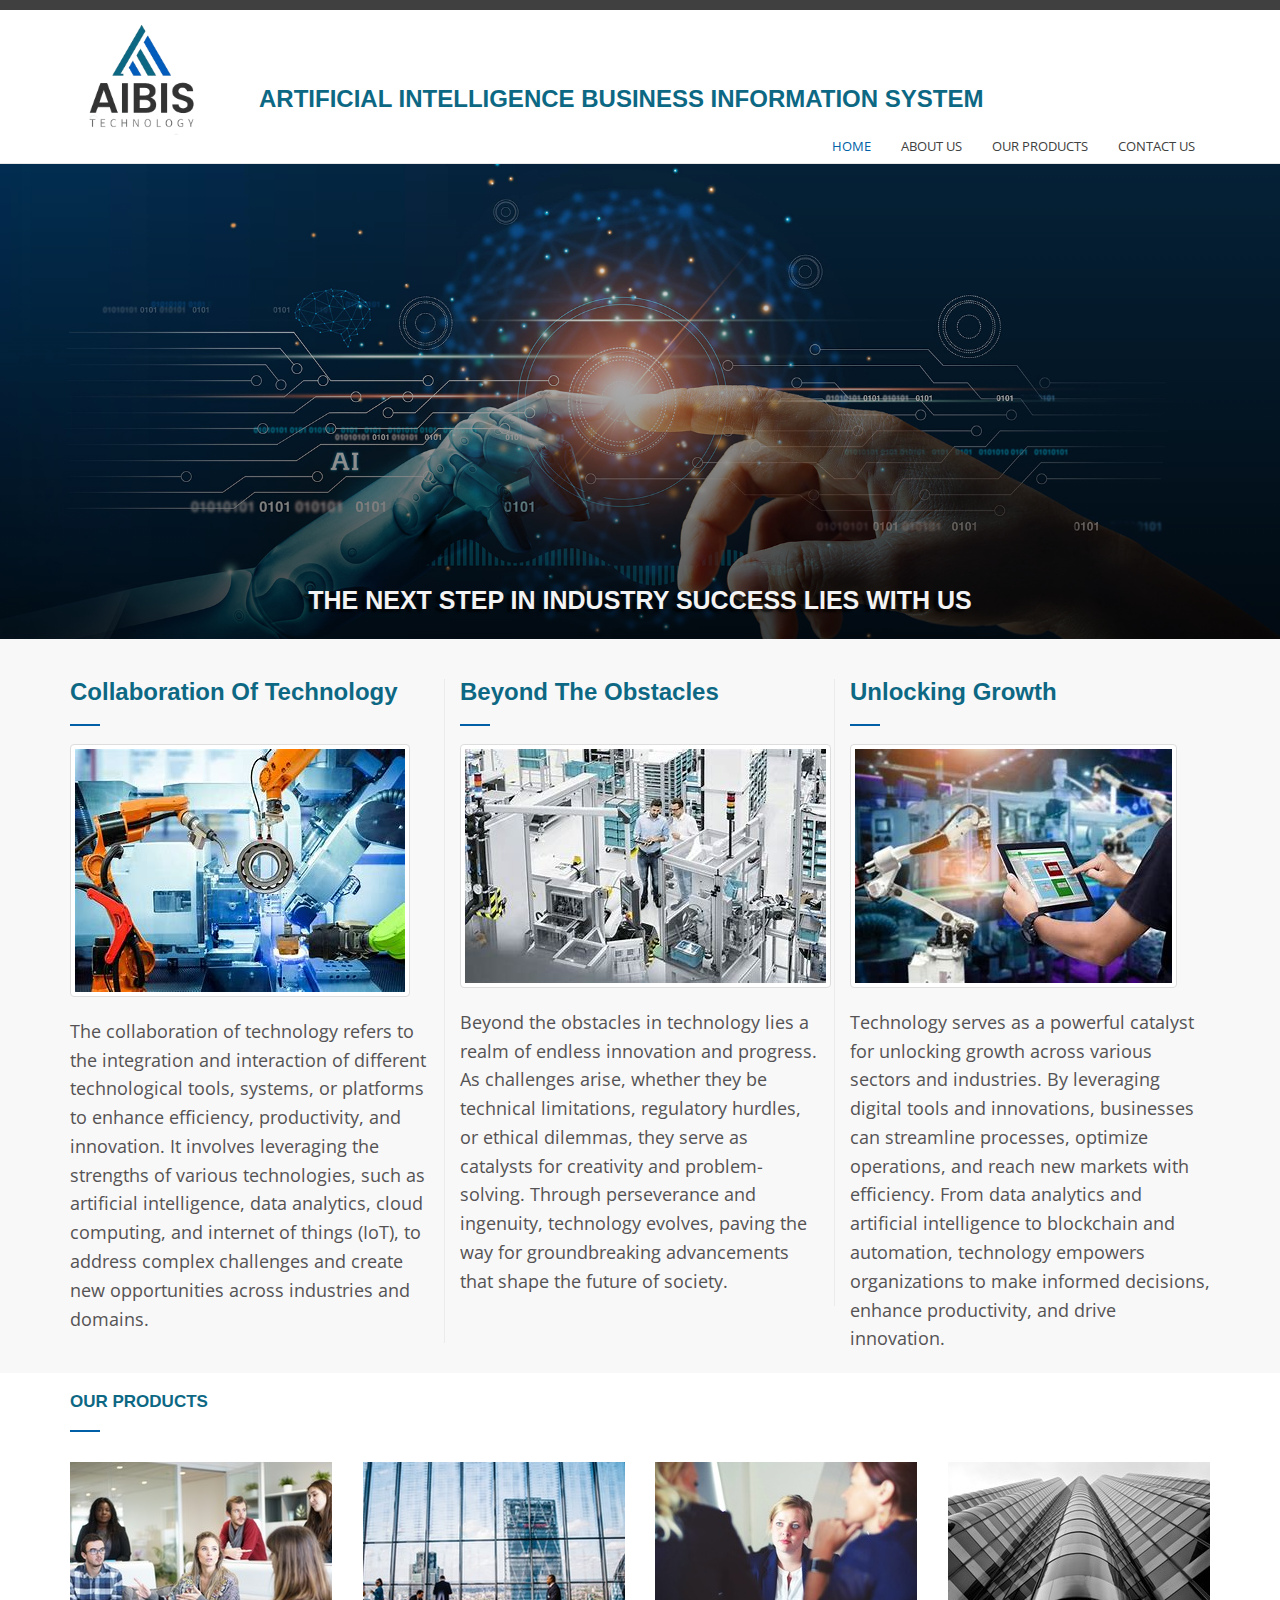
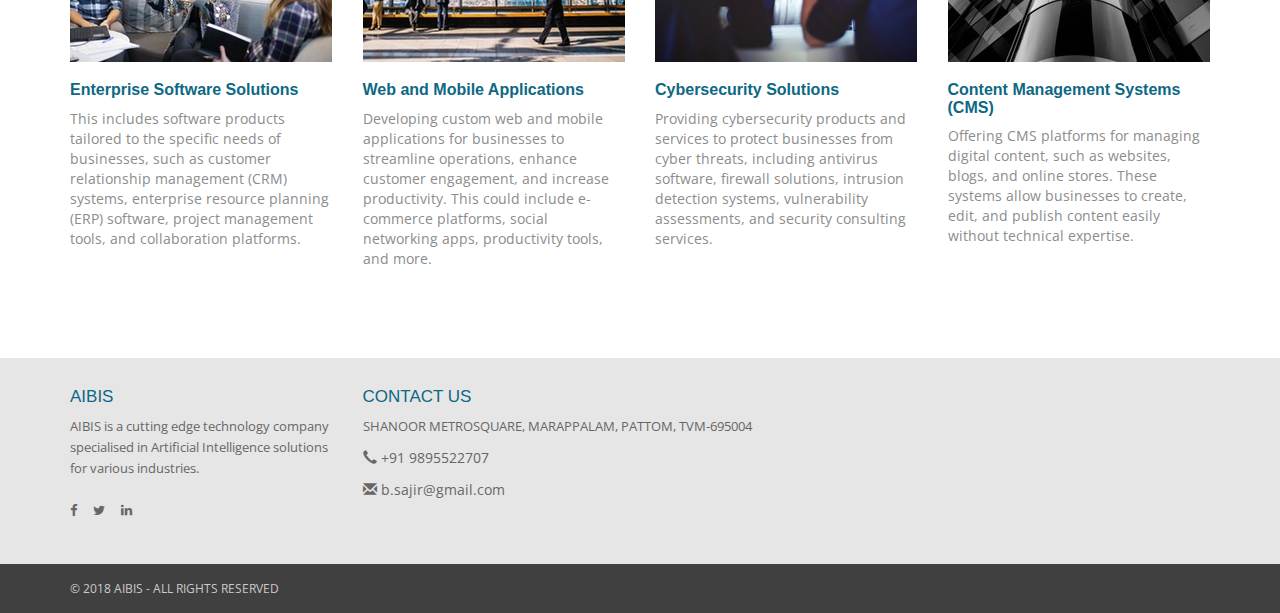
==== index.html @ 9e636d3b "Add files via upload" ====
<!DOCTYPE html>
<html lang="en">
  <head>
    <meta charset="utf-8" />
    <meta http-equiv="X-UA-Compatible" content="IE=edge" />
    <meta name="viewport" content="width=device-width, initial-scale=1" />
    <title>AIBIS</title>

    <link
      href="https://fonts.googleapis.com/css?family=Open+Sans:400,600&amp;subset=latin-ext"
      rel="stylesheet"
    />

    <link href="css/bootstrap.min.css" rel="stylesheet" />
    <link href="css/font-awesome.min.css" rel="stylesheet" />
    <link href="style.css" rel="stylesheet" />

    <!--[if lt IE 9]>
      <script src="https://oss.maxcdn.com/html5shiv/3.7.3/html5shiv.min.js"></script>
      <script src="https://oss.maxcdn.com/respond/1.4.2/respond.min.js"></script>
    <![endif]-->
  </head>
  <body>
    <header class="site-header">
      <div class="top">
        <div class="container">
          <div class="row">
            <!-- <div class="col-sm-6">
              <p>Lorem Ipsum Dolor Sit Amet</p>
            </div> -->
            <!-- <div class="col-sm-6">
              <ul class="list-inline pull-right">
                <li>
                  <a href="#"><i class="fa fa-facebook"></i></a>
                </li>
                <li>
                  <a href="#"><i class="fa fa-twitter"></i></a>
                </li>
                <li>
                  <a href="#"><i class="fa fa-linkedin"></i></a>
                </li>
                <li>
                  <a href="#"><i class="fa fa-envelope-o"></i></a>
                </li>
                <li>
                  <a href="tel:+902222222222"
                    ><i class="fa fa-phone"></i> +90 222 222 22 22</a
                  >
                </li>
              </ul>
            </div> -->
          </div>
        </div>
      </div>
      <nav class="navbar navbar-default">
        <div class="container">
          <!-- <button
            type="button"
            class="navbar-toggle collapsed"
            data-toggle="collapse"
            data-target="#bs-navbar-collapse"
          >
            <span class="sr-only">Toggle Navigation</span>
            <i class="fa fa-bars"></i>
          </button> -->
          <div style="display: flex; align-items: center;">
          <a href="index.html" class="navbar-brand">
            <img src="img/logo-AIBIS.png" alt="Post" />
          </a>
          <h3 style="font-weight: bold;margin-left: 48px;margin-top: 58px;">
            ARTIFICIAL INTELLIGENCE BUSINESS INFORMATION SYSTEM
          </h3>
        </div>
          <!-- Collect the nav links, forms, and other content for toggling -->
          <div class="collapse navbar-collapse" id="bs-navbar-collapse">
            <ul class="nav navbar-nav main-navbar-nav" style="margin-top: -30px;">
              <li class="active"><a href="index.html" title="">HOME</a></li>
              <li><a href="page.html" title="">ABOUT US</a></li>
              <li><a href="products.html" title="">OUR PRODUCTS</a></li>
              <li><a href="contact.html" title="">CONTACT US</a></li>
            </ul>
          </div>
          <!-- /.navbar-collapse -->
          <!-- END MAIN NAVIGATION -->
        </div>
      </nav>
    </header>
    <main class="site-main">
      <section class="hero_area">
        <div class="hero_content">
          <div class="container">
            <div class="row">
              <div class="col-sm-12">
                <h2 class="text-center">
                  THE NEXT STEP IN INDUSTRY SUCCESS LIES WITH US
                </h2>
              </div>
            </div>
          </div>
        </div>
      </section>
      <section class="boxes_area">
        <div class="container">
          <div class="row">
            <div class="col-sm-4">
              <div class="box">
                <h3>Collaboration Of Technology</h3>
                <img src="assets/OIP (1).jpeg" class="thumbnail"></img>
                <p style="font-size: large; color: #555354;">
                  The collaboration of technology refers to the integration and
                  interaction of different technological tools, systems, or
                  platforms to enhance efficiency, productivity, and innovation.
                  It involves leveraging the strengths of various technologies,
                  such as artificial intelligence, data analytics, cloud
                  computing, and internet of things (IoT), to address complex
                  challenges and create new opportunities across industries and
                  domains.
                </p>
                
              </div>
            </div>
            <div class="col-sm-4">
              <div class="box">
                <h3>Beyond The Obstacles</h3>
                <img src="assets/OIP (2).jpeg" class="thumbnail"></img>
                <p style="font-size: large; color: #555354;">
                  Beyond the obstacles in technology lies a realm of endless
                  innovation and progress. As challenges arise, whether they be
                  technical limitations, regulatory hurdles, or ethical
                  dilemmas, they serve as catalysts for creativity and
                  problem-solving. Through perseverance and ingenuity,
                  technology evolves, paving the way for groundbreaking
                  advancements that shape the future of society.
                </p>
              </div>
            </div>
            <div class="col-sm-4">
              <div class="box">
                <h3>Unlocking Growth</h3>
                  <img src="assets/download.jpeg" class="thumbnail"></img>
                  <p style="font-size: large; color: #555354;">
                  Technology serves as a powerful catalyst for unlocking growth
                  across various sectors and industries. By leveraging digital
                  tools and innovations, businesses can streamline processes,
                  optimize operations, and reach new markets with efficiency.
                  From data analytics and artificial intelligence to blockchain
                  and automation, technology empowers organizations to make
                  informed decisions, enhance productivity, and drive
                  innovation.
                </p>
              </div>
            </div>
          </div>
        </div>
      </section>
      <!-- <section class="services">
        <h2 class="section-title">SERVICES</h2>
        <p class="desc">Praesent faucibus ipsum at sodales blandit</p>
        <div class="container">
          <div class="row">
            <div class="col-md-4 col-sm-6 col-xs-12">
              <div class="media">
                <div class="media-left media-middle">
                  <i class="fa fa-cogs"></i>
                </div>
                <div class="media-body">
                  <h4 class="media-heading">FIRST SERVICE TITLE</h4>
                  <p>
                    Lorem ipsum dolor amet,consectetur adipiscing elit. Proin id
                    pulvinar magna. Aenean accumsan iaculis lorem, nec sodales
                    lectus auctor tempor.
                  </p>
                </div>
              </div>
            </div>
            <div class="col-md-4 col-sm-6 col-xs-12">
              <div class="media">
                <div class="media-left media-middle">
                  <i class="fa fa-user-md"></i>
                </div>
                <div class="media-body">
                  <h4 class="media-heading">SECOND SERVICE TITLE</h4>
                  <p>
                    Lorem ipsum dolor sit amet, consectetur adipiscing elit.
                    Proin id pulvinar magna. Aenean accumsan iaculis lorem, nec
                    sodales lectus auctor tempor.
                  </p>
                </div>
              </div>
            </div>
            <div class="col-md-4 col-sm-6 col-xs-12">
              <div class="media">
                <div class="media-left media-middle">
                  <i class="fa fa-stethoscope"></i>
                </div>
                <div class="media-body">
                  <h4 class="media-heading">THIRD SERVICE TITLE</h4>
                  <p>
                    Lorem ipsum dolor sit amet, consectetur adipiscing elit.
                    Proin id pulvinar magna. Aenean accumsan iaculis lorem, nec
                    sodales lectus auctor tempor.
                  </p>
                </div>
              </div>
            </div>
            <div class="col-md-4 col-sm-6 col-xs-12">
              <div class="media">
                <div class="media-left media-middle">
                  <i class="fa fa-graduation-cap"></i>
                </div>
                <div class="media-body">
                  <h4 class="media-heading">FOURTH SERVICE TITLE</h4>
                  <p>
                    Lorem ipsum dolor sit amet, consectetur adipiscing elit.
                    Proin id pulvinar magna. Aenean accumsan iaculis lorem, nec
                    sodales lectus auctor tempor.
                  </p>
                </div>
              </div>
            </div>
            <div class="col-md-4 col-sm-6 col-xs-12">
              <div class="media">
                <div class="media-left media-middle">
                  <i class="fa fa-file-text-o"></i>
                </div>
                <div class="media-body">
                  <h4 class="media-heading">FIFTH SERVICE TITLE</h4>
                  <p>
                    Lorem ipsum dolor sit amet, consectetur adipiscing elit.
                    Proin id pulvinar magna. Aenean accumsan iaculis lorem, nec
                    sodales lectus auctor tempor.
                  </p>
                </div>
              </div>
            </div>
            <div class="col-md-4 col-sm-6 col-xs-12">
              <div class="media">
                <div class="media-left media-middle">
                  <i class="fa fa-heartbeat"></i>
                </div>
                <div class="media-body">
                  <h4 class="media-heading">SIXTH SERVICE TITLE</h4>
                  <p>
                    Lorem ipsum dolor sit amet, consectetur adipiscing elit.
                    Proin id pulvinar magna. Aenean accumsan iaculis lorem, nec
                    sodales lectus auctor tempor.
                  </p>
                </div>
              </div>
            </div>
          </div>
        </div>
      </section> -->
      <section class="home-area">
        <div class="home_content">
          <div class="container">
            <div class="row">
              <div class="col-sm-12">
                <h2 class="sub_title" style="color:#0d6884 ;">OUR PRODUCTS</h2>
              </div>
              <div class="home_list">
                <ul>
                  <li class="col-md-3 col-sm-6 col-xs-12">
                    <div class="thumbnail">
                      <img src="img/h1.jpeg" alt="Post" />
                      <div class="caption">
                        <h3 style="color:#0d6884" >Enterprise Software Solutions</h3>
                        <p style="font-size: 14px;">
                          This includes software products tailored to the specific
                    needs of businesses, such as customer relationship
                    management (CRM) systems, enterprise resource planning (ERP)
                    software, project management tools, and collaboration
                    platforms.
                        </p>
                        <!-- <a href="#" class="btn btn-link" role="button">More</a> -->
                      </div>
                    </div>
                  </li>
                  <li class="col-md-3 col-sm-6 col-xs-12">
                    <div class="thumbnail">
                      <img src="img/h2.jpg" class="img-responsive" alt="Post" />
                      <div class="caption">
                        <h3 style="color:#0d6884" >Web and Mobile Applications</h3>
                        <p style="font-size: 14px;">
                          Developing custom web and mobile applications for businesses
                          to streamline operations, enhance customer engagement, and
                          increase productivity. This could include e-commerce
                          platforms, social networking apps, productivity tools, and
                          more.
                        </p>
                        <!-- <a href="#" class="btn btn-link" role="button">More</a> -->
                      </div>
                    </div>
                  </li>
                  <li class="col-md-3 col-sm-6 col-xs-12">
                    <div class="thumbnail">
                      <img
                        src="img/h3.jpeg"
                        class="img-responsive"
                        alt="Post"
                      />
                      <div class="caption">
                        <h3 style="color:#0d6884">
                          Cybersecurity Solutions</h3>
                        <p style="font-size: 14px;">
                          Providing cybersecurity products and services to protect
                          businesses from cyber threats, including antivirus software,
                          firewall solutions, intrusion detection systems,
                          vulnerability assessments, and security consulting services.
                        </p>
                        <!-- <a href="#" class="btn btn-link" role="button">More</a> -->
                      </div>
                    </div>
                  </li>
                  <li class="col-md-3 col-sm-6 col-xs-12">
                    <div class="thumbnail">
                      <img
                        src="img/h4.jpeg"
                        class="img-responsive"
                        alt="Post"
                      />
                      <div class="caption">
                        <h3 style="color:#0d6884"> Content Management Systems (CMS)</h3>
                        <p style="font-size: 14px;">
                          Offering CMS platforms for managing digital content, such as
                    websites, blogs, and online stores. These systems allow
                    businesses to create, edit, and publish content easily
                    without technical expertise.
                        </p>
                        <!-- <a href="#" class="btn btn-link" role="button">More</a> -->
                      </div>
                    </div>
                  </li>
                </ul>
              </div>

              <!-- <div class="col-sm-9 home_bottom">
                <h2 class="sub_title">REFERENCES</h2>
                <div class="clearfix"></div>
                <div class="row">
                  <div
                    class="carousel slide"
                    data-ride="carousel"
                    data-type="multi"
                    data-interval="6000"
                    id="myCarousel"
                  >
                    <div class="carousel-inner">
                      <div class="item active">
                        <div class="col-md-2 col-sm-6 col-xs-12 p10">
                          <a href="#"
                            ><img
                              src="img/l1.jpg"
                              class="img-responsive"
                              alt="Reference"
                          /></a>
                        </div>
                      </div>
                      <div class="item">
                        <div class="col-md-2 col-sm-6 col-xs-12 p10">
                          <a href="#"
                            ><img
                              src="img/l2.jpg"
                              class="img-responsive"
                              alt="Reference"
                          /></a>
                        </div>
                      </div>
                      <div class="item">
                        <div class="col-md-2 col-sm-6 col-xs-12">
                          <a href="#"
                            ><img
                              src="img/l3.jpg"
                              class="img-responsive"
                              alt="Reference"
                          /></a>
                        </div>
                      </div>
                      <div class="item">
                        <div class="col-md-2 col-sm-6 col-xs-12">
                          <a href="#"
                            ><img
                              src="img/l4.jpg"
                              class="img-responsive"
                              alt="Reference"
                          /></a>
                        </div>
                      </div>
                      <div class="item">
                        <div class="col-md-2 col-sm-6 col-xs-12">
                          <a href="#"
                            ><img
                              src="img/l5.jpg"
                              class="img-responsive"
                              alt="Reference"
                          /></a>
                        </div>
                      </div>
                      <div class="item">
                        <div class="col-md-2 col-sm-6 col-xs-12">
                          <a href="#"
                            ><img
                              src="img/l6.jpg"
                              class="img-responsive"
                              alt="Reference"
                          /></a>
                        </div>
                      </div>
                      <div class="item">
                        <div class="col-md-2 col-sm-6 col-xs-12">
                          <a href="#"
                            ><img
                              src="img/l7.jpg"
                              class="img-responsive"
                              alt="Reference"
                          /></a>
                        </div>
                      </div>
                      <div class="item">
                        <div class="col-md-2 col-sm-6 col-xs-12">
                          <a href="#"
                            ><img
                              src="img/l8.jpg"
                              class="img-responsive"
                              alt="Reference"
                          /></a>
                        </div>
                      </div>
                      <div class="item">
                        <div class="col-md-2 col-sm-6 col-xs-12 p10">
                          <a href="#"
                            ><img
                              src="img/l1.jpg"
                              class="img-responsive"
                              alt="Reference"
                          /></a>
                        </div>
                      </div>
                      <div class="item">
                        <div class="col-md-2 col-sm-6 col-xs-12 p10">
                          <a href="#"
                            ><img
                              src="img/l2.jpg"
                              class="img-responsive"
                              alt="Reference"
                          /></a>
                        </div>
                      </div>
                      <div class="item">
                        <div class="col-md-2 col-sm-6 col-xs-12">
                          <a href="#"
                            ><img
                              src="img/l3.jpg"
                              class="img-responsive"
                              alt="Reference"
                          /></a>
                        </div>
                      </div>
                      <div class="item">
                        <div class="col-md-2 col-sm-6 col-xs-12">
                          <a href="#"
                            ><img
                              src="img/l4.jpg"
                              class="img-responsive"
                              alt="Reference"
                          /></a>
                        </div>
                      </div>
                      <div class="item">
                        <div class="col-md-2 col-sm-6 col-xs-12">
                          <a href="#"
                            ><img
                              src="img/l5.jpg"
                              class="img-responsive"
                              alt="Reference"
                          /></a>
                        </div>
                      </div>
                      <div class="item">
                        <div class="col-md-2 col-sm-6 col-xs-12">
                          <a href="#"
                            ><img
                              src="img/l6.jpg"
                              class="img-responsive"
                              alt="Reference"
                          /></a>
                        </div>
                      </div>
                      <div class="item">
                        <div class="col-md-2 col-sm-6 col-xs-12">
                          <a href="#"
                            ><img
                              src="img/l7.jpg"
                              class="img-responsive"
                              alt="Reference"
                          /></a>
                        </div>
                      </div>
                      <div class="item">
                        <div class="col-md-2 col-sm-6 col-xs-12">
                          <a href="#"
                            ><img
                              src="img/l8.jpg"
                              class="img-responsive"
                              alt="Reference"
                          /></a>
                        </div>
                      </div>
                    </div>
                    <a
                      class="left carousel-control"
                      href="#myCarousel"
                      data-slide="prev"
                      ><i class="glyphicon glyphicon-chevron-left"></i
                    ></a>
                    <a
                      class="right carousel-control"
                      href="#myCarousel"
                      data-slide="next"
                      ><i class="glyphicon glyphicon-chevron-right"></i
                    ></a>
                  </div>
                </div>
              </div>
              <div class="col-sm-3">
                <h2 class="sub_title w10">CALL YOU</h2>
                <div class="clearfix"></div>
                <div class="login-form-1">
                  <form id="login-form" class="text-left">
                    <div class="login-form-main-message"></div>
                    <div class="main-login-form">
                      <div class="login-group">
                        <div class="form-group">
                          <label for="ad" class="sr-only">Name</label>
                          <input
                            type="text"
                            class="form-control"
                            id="ad"
                            name="ad"
                            placeholder="Name"
                          />
                        </div>
                        <div class="form-group">
                          <label for="tel" class="sr-only">Phone Number</label>
                          <input
                            type="text"
                            class="form-control"
                            id="tel"
                            name="tel"
                            placeholder="Phone Number"
                          />
                        </div>
                      </div>
                      <button type="submit" class="login-button">
                        <i class="fa fa-chevron-right"></i>
                      </button>
                    </div>
                  </form>
                </div> -->
              </div>
            </div>
          </div>
        </div>
      </section>
    </main>
    <footer class="site-footer">
      <div class="container">
        <div class="row">
          <div class="col-md-3 col-sm-6 col-xs-12 fbox">
            <h4>AIBIS</h4>
            <p class="text">
              AIBIS is a cutting edge technology company specialised in Artificial Intelligence solutions for various industries.
            </p>
            <ul class="list-inline">
              <li>
                <a href="#"><i class="fa fa-facebook"></i></a>
              </li>
              <li>
                <a href="#"><i class="fa fa-twitter"></i></a>
              </li>
              <li>
                <a href="#"><i class="fa fa-linkedin"></i></a>
              </li>
            </ul>
          </div>
          <!-- <div class="col-md-3 col-sm-6 col-xs-12 fbox">
            <h4>SERVICES</h4>
            <ul class="big">
              <li><a href="#" title="">Title One</a></li>
              <li><a href="#" title="">Title Two</a></li>
              <li><a href="#" title="">Title Three</a></li>
              <li><a href="#" title="">Title Four</a></li>
              <li><a href="#" title="">Title Five</a></li>
              <li><a href="#" title="">Title Six</a></li>
              <li><a href="#" title="">Title Seven</a></li>
              <li><a href="#" title="">Title Eight</a></li>
            </ul>
          </div> -->
          <div class="col-md-6 col-sm-6 col-xs-12 fbox">
            <h4>CONTACT US</h4>
            <p class="text">
              SHANOOR METROSQUARE, MARAPPALAM, PATTOM, TVM-695004
            </p>
            <p style="font-size: 14px">
              <a href="tel:+91 9895522707"
                ><span
                  class="glyphicon glyphicon-earphone"
                  aria-hidden="true"
                ></span>
                +91 9895522707</a
              >
            </p>
            <p style="font-size: 14px">
              <a href="mailto:b.sajir@gmail.com"
                ><span
                  class="glyphicon glyphicon-envelope"
                  aria-hidden="true"
                ></span>
                b.sajir@gmail.com</a
              >
            </p>
          </div>
        </div>
      </div>
      <div id="copyright">
        <div class="container">
          <div class="row">
            <div class="col-md-4">
              <p class="pull-left">&copy; 2018 AIBIS - ALL RIGHTS RESERVED</p>
            </div>
          </div>
        </div>
      </div>
    </footer>
    <script src="https://ajax.googleapis.com/ajax/libs/jquery/1.12.4/jquery.min.js"></script>
    <script src="js/bootstrap.min.js"></script>
    <script type="text/javascript">
      $('.carousel[data-type="multi"] .item').each(function () {
        var next = $(this).next();
        if (!next.length) {
          next = $(this).siblings(":first");
        }
        next.children(":first-child").clone().appendTo($(this));

        for (var i = 0; i < 4; i++) {
          next = next.next();
          if (!next.length) {
            next = $(this).siblings(":first");
          }

          next.children(":first-child").clone().appendTo($(this));
        }
      });
    </script>
  </body>
</html>
---- style.css ----
/* Base */
* {outline:none;}
html, body {height: 100%;}
body {font-family: 'Open Sans', sans-serif;font-size: 22px;line-height: 1.6;color: #0D6884;background-color: #fff;}
h1, h2, h3, h4, h5, h6 {font-family: 'Inter', sans-serif;}
a {color: #404040;}
a:hover {color: #404040;transition-property: all;transition-duration: 0.3s;transition-timing-function: linear;}
a.none:hover {text-decoration: none;}

/* Header */
.top {background-color: #404040;padding: 5px 0;color: #fff;}
.top p {margin: 0;}
.top ul {margin: 0;padding: 0;}
.top li i {color: #fff;}
.top li a {color: #fff;}
.top li a:hover {text-decoration: none;}
.top li a:hover,.top li a:hover i {color: #005FA6;transition-property: all;transition-duration: 0.3s;transition-timing-function: linear;}

/* Navigation */
.navbar {-moz-border-radius: 0;-webkit-border-radius: 0;border-radius: 0;margin-bottom: 0;}
.navbar .container {position: relative;}
.navbar-default {-moz-transition: all 0.3s ease-out;-o-transition: all 0.3s ease-out;-webkit-transition: all 0.3s ease-out;transition: all 0.3s ease-out;width: 100%;border: none;border-bottom: 1px solid #e7e7e7;background-color: #fff;}
.navbar-default .navbar-nav > li > a {color: #404040;font-weight: normal;font-size: 13px;}
.navbar-default .navbar-nav > li > a:hover {background-color: transparent;color: #005FA6;}
.navbar-default .navbar-nav > .open > a,.navbar-default .navbar-nav > .open > a:hover,.navbar-default .navbar-nav > .open > a:focus {background-color: transparent;color: #005FA6;}
.navbar-default .navbar-nav .active > a,.navbar-default .navbar-nav .active > a:hover,.navbar-default .navbar-nav .active > a:focus {color: #005FA6;background-color: transparent;}
.navbar-default .navbar-toggle {margin: 10px 0 0 15px;}
.navbar-default .navbar-toggle,.navbar-default .navbar-toggle:hover,.navbar-default .navbar-toggle:focus {border: none;background: #f3f3f3;}
.navbar-default .navbar-toggle i {font-size: 31px;}
.navbar-default .navbar-collapse {float: right;border-top: none;padding-left: 0;padding-right: 0;}
.navbar-brand>img {padding: 5px;width: 141px; }

@media screen and (max-width: 768px) {.navbar-default .navbar-collapse {padding-left: inherit;padding-right: inherit;}}
@media screen and (max-width: 992px) {.navbar-default .navbar-collapse {width: 100%;margin-left: 0;margin-right: 0;max-height: none;}}
@media (min-width:768px) {.navbar>.container .navbar-brand,.navbar>.container-fluid .navbar-brand {margin-left: 0;}}

.main-navbar-nav {-moz-transition: all 0.3s linear;-o-transition: all 0.3s linear;-webkit-transition: all 0.3s linear;transition: all 0.3s linear;}
.main-navbar-nav > li > a {padding-top: 0px;padding-bottom: 10px;line-height: 1; margin-top: 30px;}
.main-navbar-nav li > .dropdown-menu {-moz-transition: all 0.3s ease-out;-o-transition: all 0.3s ease-out;-webkit-transition: all 0.3s ease-out;transition: all 0.3s ease-out;min-width: 225px;border: none;border-top: 2px solid #005FA6;}
.main-navbar-nav li > .dropdown-menu > li > a {padding: 10px;position: relative;color: #404040;line-height: 1.12857143;font-size: 12px;}
.main-navbar-nav li > .dropdown-menu > li > a:hover,.main-navbar-nav li > .dropdown-menu > li > a:focus {color: #005FA6;background-color: transparent;}
.main-navbar-nav li > .dropdown-menu > li > a i {position: absolute;right: 20px;top: 50%;margin-top: -8px;font-size: 16px;}

@media screen and (min-width: 993px) {.main-navbar-nav .dropdown:hover > .dropdown-menu {display: block;}.main-navbar-nav .dropdown:hover > .dropdown-menu .dropdown:hover .dropdown-menu {left: 225px;top: 0;margin-top: -2px;}}
@media screen and (max-width: 992px) {.main-navbar-nav > li {border-bottom: 1px solid #f3f3f3;}.main-navbar-nav > li:last-child {border-bottom: none;}.main-navbar-nav > li > a {padding-top: 12px;padding-bottom: 12px;}}

.navbar-brand {height: auto;padding: 0;}

@media screen and (max-width: 992px) {.navbar-toggle {display: block;}.navbar-collapse.collapse {display: none !important;}.main-navbar-nav.navbar-nav,.main-navbar-nav.navbar-nav > li {float: none !important;}.navbar-collapse.collapse.in {display: block !important;overflow-y: auto !important;}}

/* Hero */
.hero_area {background:linear-gradient(rgba(0, 0, 0, 0),rgba(0, 0, 0, 0.7) ), url("assets/AI_Business.jpg") no-repeat; background-position: center center;background-size: cover;height: 475px; padding: 0; display: flex;align-items: flex-end; justify-content: center; }
.hero_content {padding: 10px 0;}
/* .hero_content h1 {text-shadow: 1px 1px 2px rgba(0,0,0,0.75);color: #f3f3f3;font-weight: 700;font-size: 42px;} */
.hero_content h2 {text-shadow:-5px 3px 2px rgba(0, 0, 0, 0.705);color: #f3f3f3;font-weight: 700;font-size: 25px;margin-top: 0;width: 100%;line-height: 38px;}

/* Boxes */
.boxes_area {padding-top: 40px;padding-bottom: 10px;padding-left: 0px;
    padding-right: 0px;background-color: #f8f8f8;}
.box {position: relative;}
.box h3 {position: relative;margin-bottom: 20px;padding-bottom: 20px;}

@media (min-width:769px) {
    .boxes_area div[class*="col-"]:after {content: " ";display: block;position: absolute;top: 0;right: 0;width: 1px;height: 100%;background-color: #ebebeb;}
    .boxes_area div[class*="col-"]:last-child:after {display: none;}    
}

/* Home */
.home_content h2:after,.box h3:after {content: '';position: absolute;width: 30px;background-color: #005FA6;height: 2px;left: 0;bottom: 0;}
.box i {position: absolute;right: 0;top: 0;margin: 0;color: #005FA6;font-size: 45px;}
.boxes_area h3 {font-size: 24px;font-weight: bolder;margin-top: 0;margin-bottom: 18px;}
.services {padding-top: 50px;padding-bottom: 50px;}
h2.section-title {text-align: center;color: #404040;}
.services p.desc {text-align: center;font-size: 23px;margin-bottom: 20px;}
.services .media {margin-top: 30px;}
.services .media i {font-size: 45px;color: #005FA6;}
.services .media h4 {font-size: 15px;font-weight: 600;color: #404040;}
.services .media p {text-align: left; font-size: 18px;}

/* News */
.home-area {padding-bottom: 50px;}
.home_content h2 {position: relative;font-size: 17px;font-weight: 600;padding-bottom: 20px;color: #404040;margin-bottom: 30px;}
.home_list ul {margin: 0;padding: 0;float: left;width: 100%;}
.home_list ul li {list-style: none;}
.home_list .thumbnail {border: none;padding: 0;}
.thumbnail .caption {padding: 9px;color: #404040;padding-left: 0;padding-right: 0;}
.home_list h3 {font-size: 16px;font-weight: 600;margin-top: 10px;margin-bottom: 10px;color: #404040;}
.home_list p {color:#8c8c8c}
.home_list a.btn {font-size: 13px;padding: 0;color: #005FA6;}
.home_bottom .row {margin-left: -5px;margin-right: -5px;}
.home_bottom div[class*="col-"] {padding-right: 5px;padding-left: 5px;position: relative;}

/* References */
.carousel-control{ width:  4%; }
.carousel-control.left,.carousel-control.right {margin-left:0;background-image:none;}

@media (max-width: 767px) {.carousel-inner .active.left {left: -100%;}.carousel-inner .next {left: 100%;}.carousel-inner .prev {left: -100%;}.active > div {display:none;}.active > div:first-child {display:block;}}
@media (min-width: 767px) and (max-width: 992px ) {.carousel-inner .active.left {left: -50%;}.carousel-inner .next {left:  50%;}.carousel-inner .prev {left: -50%;}.active > div {display:none;}.active > div:first-child {display:block;}.active > div:first-child + div {display:block;}}
@media (min-width: 992px ) {.carousel-inner .active.left {left: -25%;}.carousel-inner .next {left: 25%;}.carousel-inner .prev {left: -25%;}}

/* Footer */
footer.site-footer {background: #e6e6e6;padding: 20px 0 0;float: left;width: 100%;}
footer.site-footer h4 {font-size: 17px;font-weight: 500;}
footer.site-footer ul {padding-left: 0;margin-bottom: 20px;list-style: none;}
footer.site-footer ul a {color: #666;font-size: 13px;}
footer.site-footer p {font-size: 13px;}
footer.site-footer p a {color: #666;}
p.text {color: #666;}
#copyright {background: #404040;color: #ccc;padding: 15px 0;font-size: 12px;margin-top: 20px;}
#copyright p, #copyright ul {margin: 0;float: left;font-size: 12px;}
#copyright a {color: #fff;font-size: 12px;}
.site-footer li a:hover {color:#005FA6;}
ul.big li {float: left;width: 49%;}
ul.big li:nth-child(2n) {margin-left: 2%;}

@media (max-width:462px) {.fbox:last-child {margin-top: 20px;float: left;width: 100%;}}

/* Maillist */
.login-form-1 {max-width: 300px;border-radius: 5px;display: inline-block;}
.main-login-form {position: relative;}
.login-form-1 .form-control {border: 0;box-shadow: 0 0 0;border-radius: 0;background: transparent;color: #555555;padding: 7px 0;font-weight: bold;height:auto;}
.login-form-1 .form-control::-webkit-input-placeholder {color: #999999;}
.login-form-1 .form-control:-moz-placeholder,.login-form-1 .form-control::-moz-placeholder,.login-form-1 .form-control:-ms-input-placeholder {color: #999999;}
.login-form-1 .form-group {margin-bottom: 0;border-bottom: 2px solid #fff;padding-right: 20px;position: relative;}
.login-form-1 .form-group:last-child {border-bottom: 0;}
.login-group {background: #efefef;color: #999999;border-radius: 8px;padding: 10px 20px;}
.login-group-checkbox {padding: 5px 0;}
.login-form-1 .login-button {position: absolute;right: -25px;top: 50%;background: #ffffff;color: #999999;padding: 11px 0;width: 50px;height: 50px;margin-top: -25px;border: 5px solid #efefef;border-radius: 50%;transition: all ease-in-out 500ms;}
.login-form-1 .login-button:hover {color: #555555;transform: rotate(450deg);}
.login-form-1 .login-button.clicked {color: #555555;}
.login-form-1 .login-button.clicked:hover {transform: none;}
.login-form-1 .login-button.clicked.success {color: #2ecc71;}
.login-form-1 .login-button.clicked.error {color: #e74c3c;}

/* Breadcrumb */
.bread_area {border-bottom: 1px solid #e7e7e7;padding: 10px 0;margin-bottom: 40px;}
.breadcrumb {margin: 0;background: #fff;padding: 0;}

/* Page */
.page-main {float: left;width: 100%;background-color: #fff;margin-bottom: 30px;}

/* Category */
.category-main {float: left;width: 100%;background-color: #fff;margin-bottom: 30px;}
.category-content h3 {font-size: 19px;margin-bottom: 20px;}
.category-main .media {margin-top: 30px;}
.category-main .media:first-child{margin-top: 0;}
.category-main ul li {list-style: none;position: relative;}
.category-main .media-left {padding-right: 20px;}
.category-main .meta {position: absolute;bottom: 0;border-bottom: 2px solid #e7e7e7;width: 71%;min-height: 30px;line-height: 24px;padding-bottom: 3px;}
.category-main .category-meta {width: 67%;}
.category-main .meta .arc-comment {float: left; margin-right: 5px; border-right: 2px solid #e7e7e7;padding-right: 7px;}
.category-main .meta .arc-comment a, .archive ul.arc-share li a {color: #333;font-size: 15px;}
.category-main .meta .arc-comment a:hover, .archive ul.arc-share li a:hover {text-decoration: none;color: #ff1515;}
.category-main .meta .arc-date {float: right;font-size: 15px;color: #333;}
.category-main ul.arc-share {float: left;margin: 0;padding: 0;margin-right: 5px;}
.category-main ul.arc-share li {float: left;list-style: none;margin-left: 10px;}
.category-main .archive-cat a {color: #ff1515;}
.category-main .archive-cat a:hover {color: #333; text-decoration: none;}


/* Sidebar */
.widget h4,h2.page-title, h2.category-title {position: relative;margin-top: 0;padding-bottom: 20px;margin-bottom: 20px;font-size: 17px;font-weight: 700;color: #404040;width: 100%;}
.widget h4 {font-size: 15px;margin-left: 15px;}
.widget h4:after,h2.page-title:after, h2.category-title:after {content: '';position: absolute;width: 30px;background-color: #005FA6;height: 2px;left: 0;bottom: 0;}
.widget {margin-bottom: 30px;}
.sidebar ul {padding-left: 15px;padding-right: 15px;margin: 0;}
.sidebar ul li {list-style: none;}
.sidebar ul li a {padding: 3px 15px;display: block;margin-left: -15px;margin-right: -15px;color: #404040;}
.sidebar li.current a {background-color: #005FA6;margin-left: -15px;margin-right: -15px;color: #FFFFFF;}
.sidebar ul li a:hover {background-color: #005FA6;color: #FFFFFF;text-decoration: none;transition-property: all;transition-duration: 0.2s;transition-timing-function: linear;}

/* Responsive */
@media screen and (max-width:462px) {
    .top {text-align: center;}.top ul.list-inline{float: none !important;text-align: center;}
    .hero_content {padding: 80px 0;}
    .hero_content h1 {font-size: 32px;}
    .hero_content h2 {width: 90%;font-size: 21px;}
    /*.boxes_area .row {margin-left: -20px;margin-right: -20px;}*/
    .boxes_area .box p {margin-bottom: 30px;}
    .services .media .media-left {padding-right: 15px;}
    
    .category-content .media-body {float: left;position: relative;width: 100%;}
    .category-content .media-body h3 {margin-top: 20px;}
    .category-main .meta {position: relative;width: 100%;}
    .category-main .meta .pull-left {margin-left: 40px;}
    .category-main .meta .pull-right {display: none;}
    
    .sidebar {margin-top: 40px;}
}
@media (min-width:463px) and (max-width:768px) {
    .fbox {float: left;}
    .fbox:nth-child(3) {float: right !important;}
}
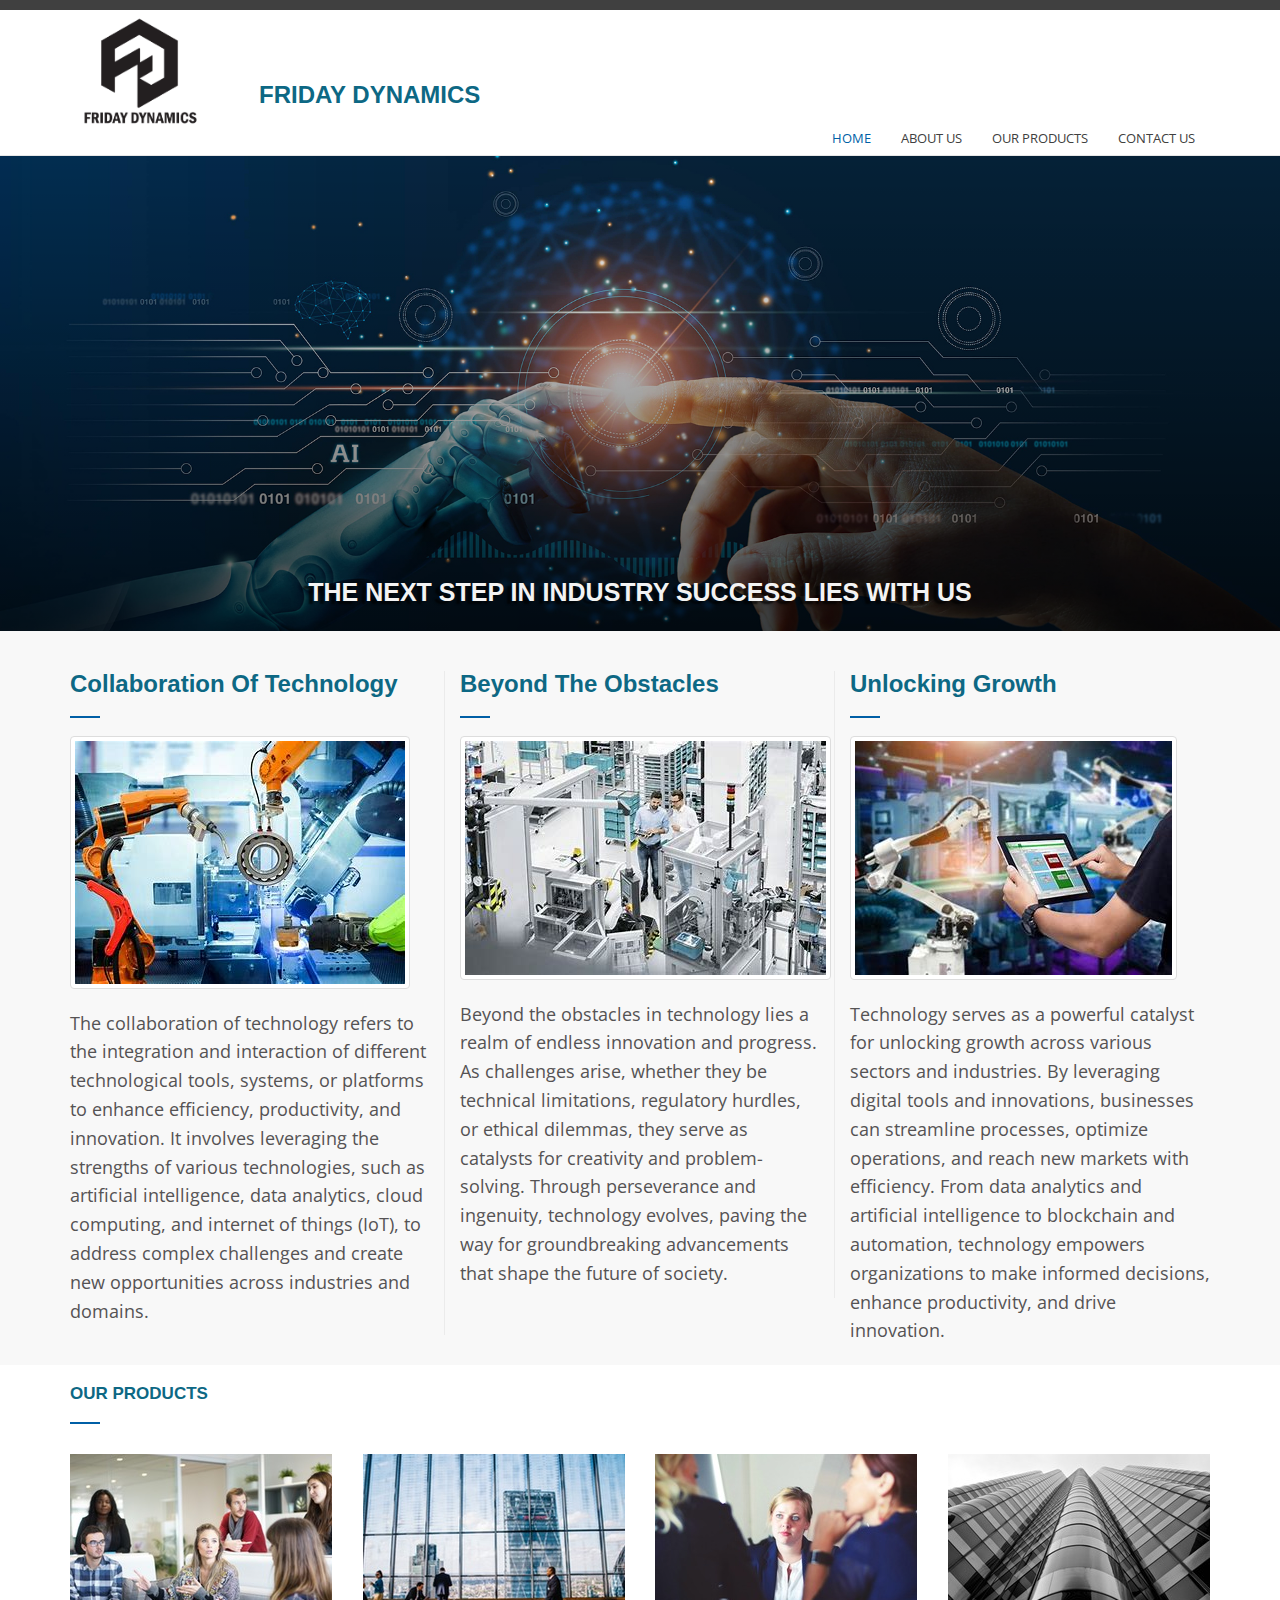
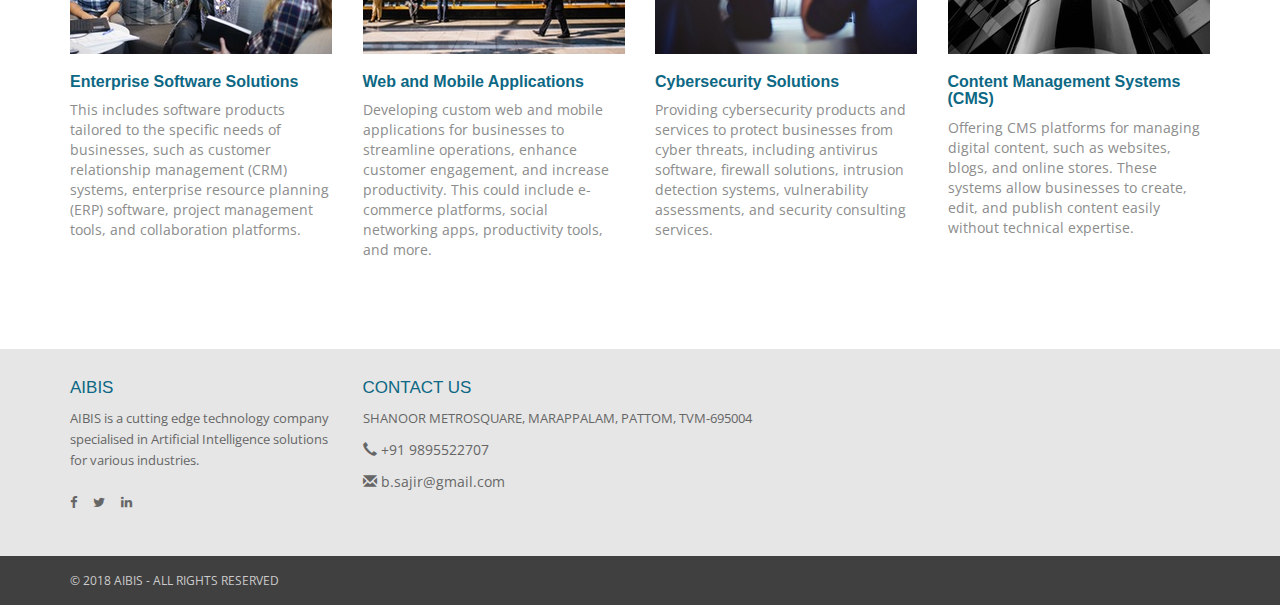
==== commit 3ed64d33: "Updated logo and name" ====
--- a/index.html
+++ b/index.html
@@ -4,7 +4,7 @@
     <meta charset="utf-8" />
     <meta http-equiv="X-UA-Compatible" content="IE=edge" />
     <meta name="viewport" content="width=device-width, initial-scale=1" />
-    <title>AIBIS</title>
+    <title>FRIDAY-DYNAMICS</title>
 
     <link
       href="https://fonts.googleapis.com/css?family=Open+Sans:400,600&amp;subset=latin-ext"
@@ -65,10 +65,10 @@
           </button> -->
           <div style="display: flex; align-items: center;">
           <a href="index.html" class="navbar-brand">
-            <img src="img/logo-AIBIS.png" alt="Post" />
+            <img src="assets/FD.png" alt="Post" />
           </a>
           <h3 style="font-weight: bold;margin-left: 48px;margin-top: 58px;">
-            ARTIFICIAL INTELLIGENCE BUSINESS INFORMATION SYSTEM
+            FRIDAY DYNAMICS
           </h3>
         </div>
           <!-- Collect the nav links, forms, and other content for toggling -->
